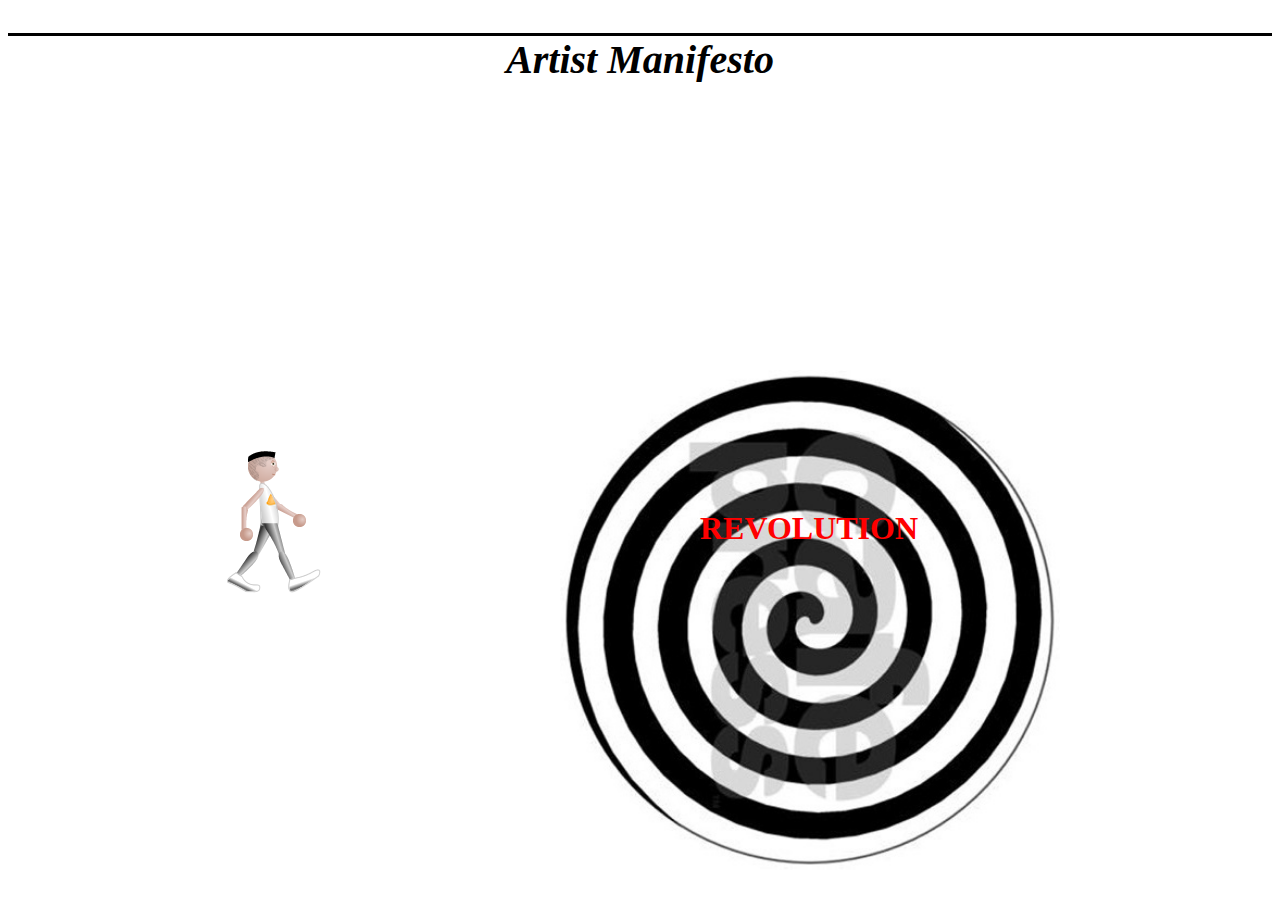
==== animation/index.html @ 3f50df27 "Add files via upload" ====
<!DOCTYPE html>
<html>
  <head>
    <meta charset="utf-8">
    <title>Artist Manifesto</title>
  <link rel="stylesheet" href="css/animation.css">

<style>
  #walking{
  position: absolute;
  padding-left: 0px;
  margin-left: 200px;
  margin-top: 300px;
  height: 180px;
  width: 120px;
  background: url("images/adam.png");
  -webkit-animation: walk-east  1.0s steps(8) infinite;
  animation: walk-east 1.0s steps(8) infinite;
  }
  @-webkit-keyframes walk-east {
  from {background-position: 0px;}
  to{background-position: -960px;}
  }
  @keyframes walk-east {
  from {background-position: 0px;}
  to{background-position: -960px;}
  }

  </style>
<body>
  <h2> Artist Manifesto</h2>
<img id="spiral" src="images/spiral.jpg" alt="spiral" width="120" height="120">
    <div id="parent">
      <h1 id="revolution"> REVOLUTION </h1>
      <div id="walking">
    </div>
</div>
</body>
</html>
---- animation/css/animation.css ----
#spiral {

  position: absolute;
    top: 50%;
    left: 50%;
    width: 500px;
    height: 500px;
    margin:-80px 0 0 -80px;
    -webkit-animation:spin 4s linear infinite;
    animation:spin 4s linear infinite;
}

@-webkit-keyframe spin { 50% { transform: rotate(360deg); } }
@keyframes spin { 100% { transform: rotate(400deg); transform:rotate(3600deg); } }

#revolution{
  position: absolute;
  top: 50%;
  left: 50%;
  width: 200px;
  height: 200px;
  margin-left: 60px;
  margin-top: 60px;
  animation: spin 7s infinite;
  color: red;
}

#parent:hover #revolution  {

  top:150px;
  left:500px;
  opacity:1;
  -webkit-animation:spin 4s linear infinite;
  animation:spin 4s linear infinite;
}


h2{
  text-align: center;
  border-top: 3px solid black;
  font-size: 40px;
  font-style: italic;
}
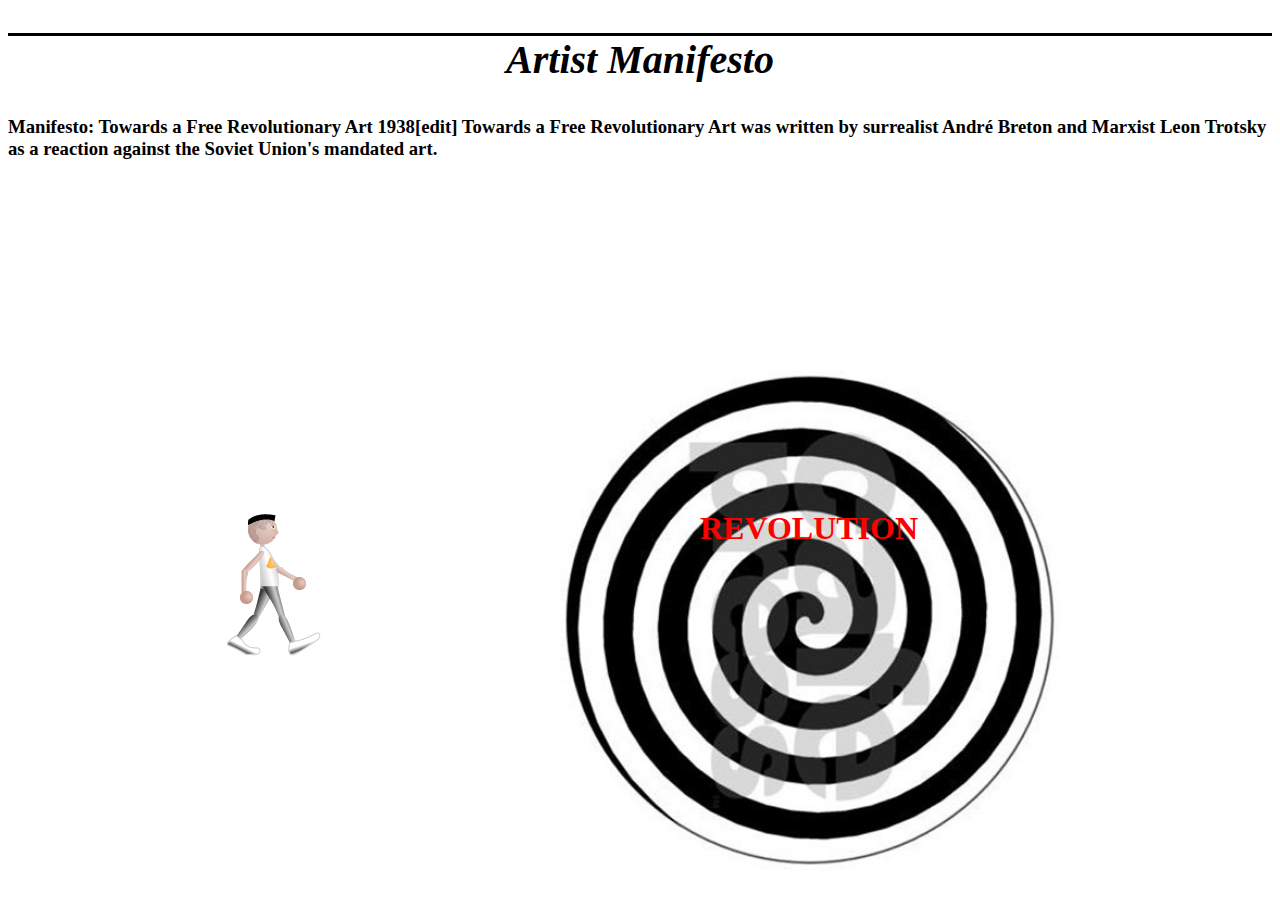
==== commit 4f3c2f5a: "Update index.html" ====
--- a/animation/index.html
+++ b/animation/index.html
@@ -29,6 +29,8 @@
   </style>
 <body>
   <h2> Artist Manifesto</h2>
+  <h3>Manifesto: Towards a Free Revolutionary Art 1938[edit]
+Towards a Free Revolutionary Art was written by surrealist André Breton and Marxist Leon Trotsky as a reaction against the Soviet Union's mandated art.</h3>
 <img id="spiral" src="images/spiral.jpg" alt="spiral" width="120" height="120">
     <div id="parent">
       <h1 id="revolution"> REVOLUTION </h1>
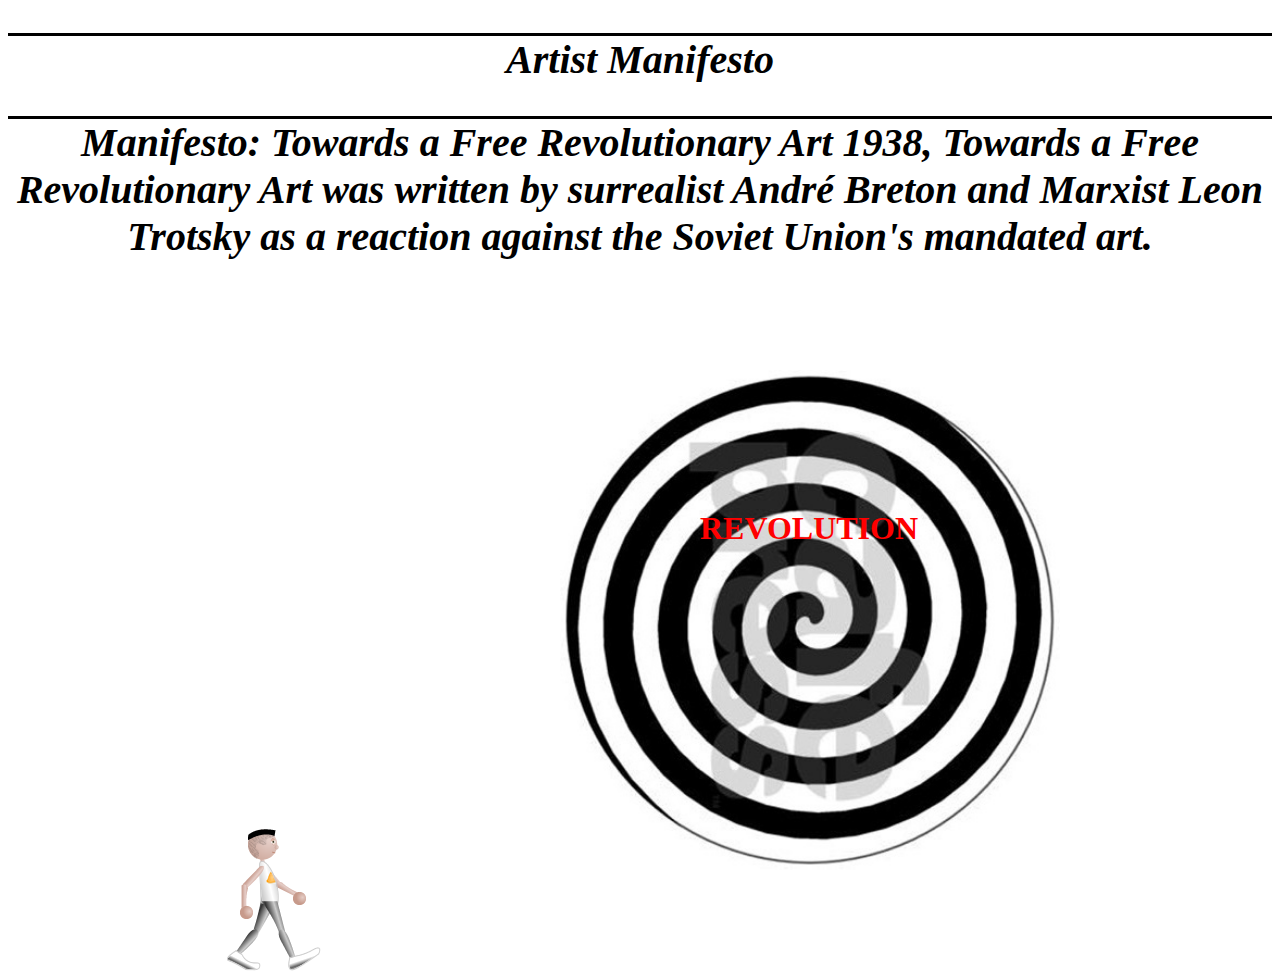
==== commit aca004d7: "Update index.html" ====
--- a/animation/index.html
+++ b/animation/index.html
@@ -10,7 +10,7 @@
   position: absolute;
   padding-left: 0px;
   margin-left: 200px;
-  margin-top: 300px;
+  margin-top: 500px;
   height: 180px;
   width: 120px;
   background: url("images/adam.png");
@@ -29,8 +29,8 @@
   </style>
 <body>
   <h2> Artist Manifesto</h2>
-  <h3>Manifesto: Towards a Free Revolutionary Art 1938[edit]
-Towards a Free Revolutionary Art was written by surrealist André Breton and Marxist Leon Trotsky as a reaction against the Soviet Union's mandated art.</h3>
+  <h2>Manifesto: Towards a Free Revolutionary Art 1938,
+Towards a Free Revolutionary Art was written by surrealist André Breton and Marxist Leon Trotsky as a reaction against the Soviet Union's mandated art.</h2>
 <img id="spiral" src="images/spiral.jpg" alt="spiral" width="120" height="120">
     <div id="parent">
       <h1 id="revolution"> REVOLUTION </h1>
